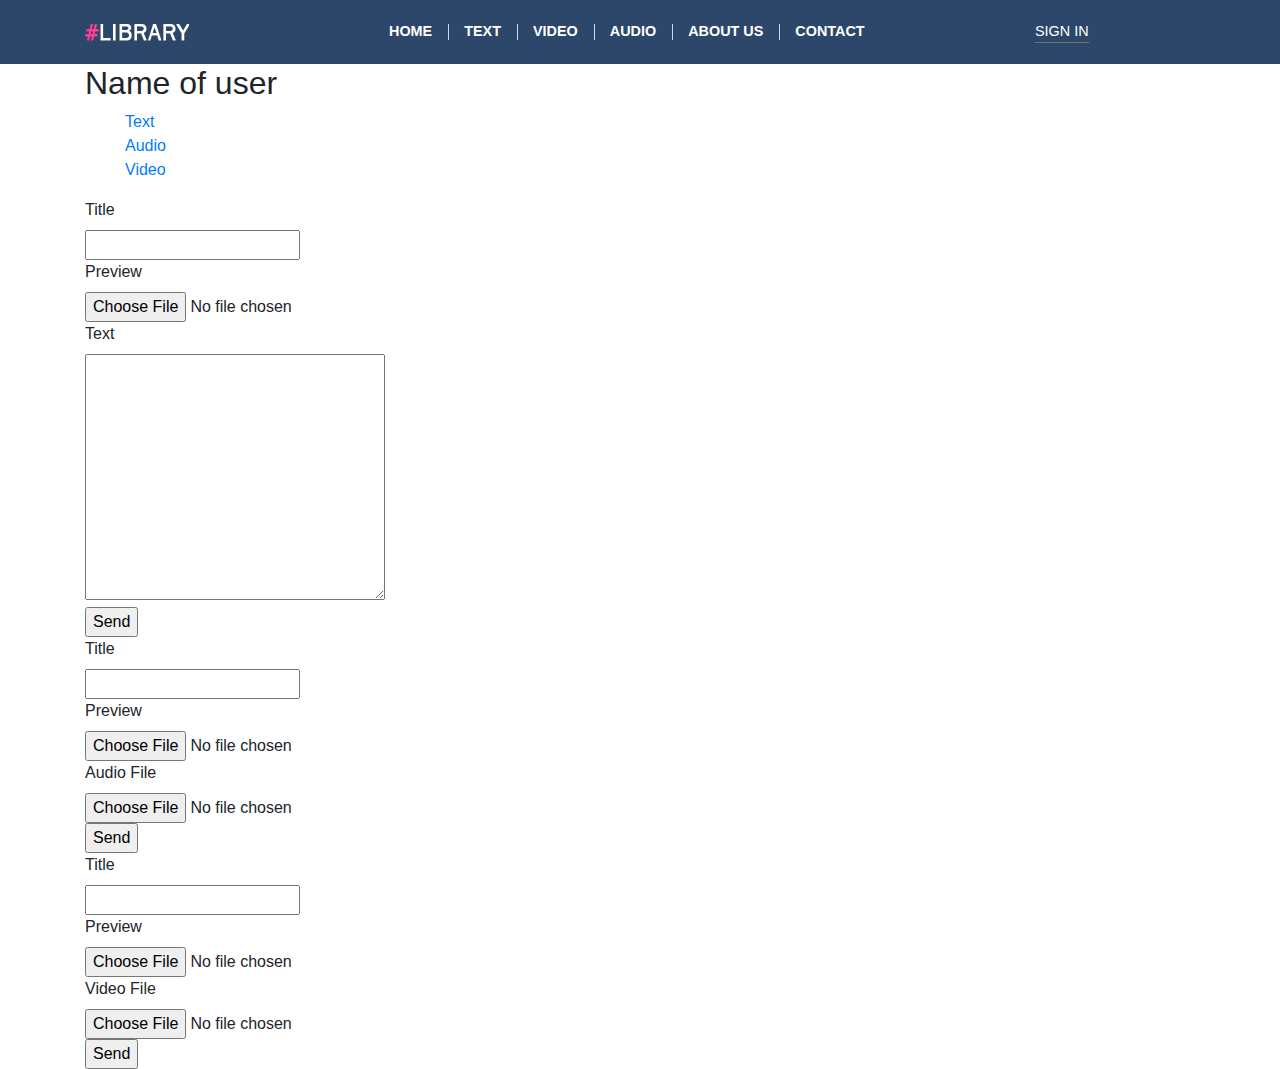
==== index.html @ 34593c9c "Add files via upload" ====
<!DOCTYPE html>
<html lang="en">
<head>
    <meta charset="UTF-8">
    <title>Title</title>
    <meta name="viewport" content="width=device-width, initial-scale=1">
    <meta http-equiv="X-UA-Compatible" content="IE=Edge" />
    <link rel="stylesheet" href="bootstrap/bootstrap.min.css">
    <link rel="stylesheet" href="css/style.css">
    <link rel="stylesheet" href="css/home.css" title="test">
    <link rel="stylesheet" href="css/media.css">
    <script data-main="app" src="js/lib/require.js"></script>
</head>
<body>
<div id="wrapper">
    <header class="header">
        <div class="container">
            <div class="row h-100 justify-content-center align-items-center">
                <div class="col-md-2 col-4">
                    <div class="logo">
                        <a href="/"><img src="img/logo.png" alt="library"></a>
                    </div>
                </div>
                <div class="col-md-6 offset-md-1 col-4">
                    <nav class="menu">
                        <ul class="navigation">
                            <li class="navigation-item">
                                <span class="item-stick"><a href="/" class="link">Home</a></span>
                            </li>
                            <li class="navigation-item">
                            <span class="item-stick">
                                <a href="#" class="link">Text</a>
                            </span>
                                <ul class="submenu">
                                    <li class="submenu-item">
                                        <a href="" class="link">Animals</a>
                                    </li>
                                    <li class="submenu-item">
                                        <a href="" class="link">Birthday</a>
                                    </li>
                                    <li class="submenu-item">
                                        <a href="" class="link">Cartoon</a>
                                    </li>
                                    <li class="submenu-item">
                                        <a href="" class="link">Easter</a>
                                    </li>
                                    <li class="submenu-item">
                                        <a href="" class="link">Human</a>
                                    </li>
                                    <li class="submenu-item">
                                        <a href="" class="link">Nature</a>
                                    </li>
                                </ul>
                            </li>
                            <li class="navigation-item">
                            <span class="item-stick">
                                <a href="#" class="link">Video</a>
                            </span>
                                <ul class="submenu">
                                    <li class="submenu-item">
                                        <a href="" class="link">Animals1</a>
                                    </li>
                                    <li class="submenu-item">
                                        <a href="" class="link">Birthday1</a>
                                    </li>
                                    <li class="submenu-item">
                                        <a href="" class="link">Cartoon1</a>
                                    </li>
                                    <li class="submenu-item">
                                        <a href="" class="link">Easter1</a>
                                    </li>
                                    <li class="submenu-item">
                                        <a href="" class="link">Human1</a>
                                    </li>
                                    <li class="submenu-item">
                                        <a href="" class="link">Nature1</a>
                                    </li>
                                </ul>
                            </li>
                            <li class="navigation-item">
                            <span class="item-stick">
                                <a href="#" class="link">Audio</a>
                            </span>
                                <ul class="submenu">
                                    <li class="submenu-item">
                                        <a href="" class="link">Animals2</a>
                                    </li>
                                    <li class="submenu-item">
                                        <a href="" class="link">Birthday2</a>
                                    </li>
                                    <li class="submenu-item">
                                        <a href="" class="link">Cartoon2</a>
                                    </li>
                                    <li class="submenu-item">
                                        <a href="" class="link">Easter2</a>
                                    </li>
                                    <li class="submenu-item">
                                        <a href="" class="link">Human2</a>
                                    </li>
                                    <li class="submenu-item">
                                        <a href="" class="link">Nature2</a>
                                    </li>
                                </ul>
                            </li>
                            <li class="navigation-item">
                            <span class="item-stick">
                                <a href="#" class="link">About us</a>
                            </span>
                            </li>
                            <li class="navigation-item">
                            <span class="item-stick">
                                <a href="#" class="link">Contact</a>
                            </span>
                            </li>
                        </ul>
                    </nav>
                    <div class="burger-menu">
                        <button class="burger-button" aria-expanded="false">
                            <img src="img/menu-button.png" alt="button">
                        </button>
                        <nav class="burger-dropdown">
                            <ul class="burger-navigation">
                                <li class="burger-item">
                                    <a href="#" class="link">Home</a>
                                </li>
                                <li class="burger-item item-collapsed">
                                    <a href="#" class="link">Text</a>
                                    <ul class="burger-submenu">
                                        <li class="burger-submenu-items">
                                            <a href="" class="link">Animals</a>
                                        </li>
                                        <li class="burger-submenu-items">
                                            <a href="" class="link">Birthday</a>
                                        </li>
                                        <li class="burger-submenu-items">
                                            <a href="" class="link">Cartoon</a>
                                        </li>
                                        <li class="burger-submenu-items">
                                            <a href="" class="link">Easter</a>
                                        </li>
                                        <li class="burger-submenu-items">
                                            <a href="" class="link">Human</a>
                                        </li>
                                        <li class="burger-submenu-items">
                                            <a href="" class="link">Nature</a>
                                        </li>
                                    </ul>
                                </li>
                                <li class="burger-item item-collapsed">
                                    <a href="#" class="link">Audio</a>
                                    <ul class="burger-submenu">
                                        <li class="burger-submenu-items">
                                            <a href="" class="link">Animals1</a>
                                        </li>
                                        <li class="burger-submenu-items">
                                            <a href="" class="link">Birthday1</a>
                                        </li>
                                        <li class="burger-submenu-items">
                                            <a href="" class="link">Cartoon1</a>
                                        </li>
                                        <li class="burger-submenu-items">
                                            <a href="" class="link">Easter1</a>
                                        </li>
                                        <li class="burger-submenu-items">
                                            <a href="" class="link">Human1</a>
                                        </li>
                                        <li class="burger-submenu-items">
                                            <a href="" class="link">Nature1</a>
                                        </li>
                                    </ul>
                                </li>
                                <li class="burger-item item-collapsed">
                                    <a href="#" class="link">Video</a>
                                    <ul class="burger-submenu">
                                        <li class="burger-submenu-items">
                                            <a href="" class="link">Animals2</a>
                                        </li>
                                        <li class="burger-submenu-items">
                                            <a href="" class="link">Birthday2</a>
                                        </li>
                                        <li class="burger-submenu-items">
                                            <a href="" class="link">Cartoon2</a>
                                        </li>
                                        <li class="burger-submenu-items">
                                            <a href="" class="link">Easter2</a>
                                        </li>
                                        <li class="burger-submenu-items">
                                            <a href="" class="link">Human2</a>
                                        </li>
                                        <li class="burger-submenu-items">
                                            <a href="" class="link">Nature2</a>
                                        </li>
                                    </ul>
                                </li>
                                <li class="burger-item">
                                    <a href="#" class="link">About us</a>
                                </li>
                                <li class="burger-item">
                                    <a href="#" class="link">Contact</a>
                                </li>
                            </ul>
                        </nav>
                    </div>
                </div>
                <div class="col-md-2 offset-md-1 col-4">
                    <div class="authentication-block">
                        <span class="authentication">Sign in</span>
                    </div>
                    <div class="popup-wrapper" id="signUpModal">
                        <div class="popup">
                            <span class="popup-close"></span>
                            <div class="popup-header">
                                <img src="img/logo.png" alt="">
                            </div>
                            <div class="popup-content">
                                <div class="popup-title">
                                    <p>Great to have you back!</p>
                                </div>
                                <form class="sign-in-form">
                                    <label for="login" class="sign-in-label">Login</label>
                                    <div class="input">
                                        <input type="text" id="login" name="name" class="sign-in-input" autocomplete="off" placeholder="Enter your login">
                                    </div>
                                    <label for="password" class="sign-in-label">Password</label>
                                    <div class="input">
                                        <input type="password" id="password" name="password" class="sign-in-input" autocomplete="off" placeholder="Enter your password">
                                    </div>
                                    <input type="submit" class="sign-in-button" value="Sign in">
                                </form>
                                <div class="sign-up">
                                    <p class="sign-up-text">New here? <a href="/create-account" class="sign-up-button">Create account</a></p>
                                </div>
                            </div>
                        </div>
                    </div>
                </div>
            </div>
        </div>
    </header>
    <div id="page"></div>
</div>
<!--<section class="sign-up">
    <div class="container">
        <div class="row">
            <div class="col-md-12">
                <h2 class="title">Registration</h2>
                <form class="sign-up-form" method="post">
                    <label for="login1" class="sign-up-label">Login</label>
                    <div class="input">
                        <input type="text" id="login1" name="name" class="sign-up-input" autocomplete="off" placeholder="Enter your login">
                    </div>
                    <label for="email" class="sign-up-label">Email</label>
                    <div class="input">
                        <input type="text" id="email" name="email" class="sign-up-input" autocomplete="off" placeholder="Enter your email">
                    </div>
                    <label for="password1" class="sign-up-label">Password</label>
                    <div class="input">
                        <input type="password" id="password1" name="password" class="sign-up-input" autocomplete="off" placeholder="Enter your password">
                    </div>
                    <label for="confirmPassword" class="sign-up-label">Repeat password</label>
                    <div class="input">
                        <input type="password" id="confirmPassword" name="confirmPassword" class="sign-up-input" autocomplete="off" placeholder="Confirm your password">
                    </div>
                    <input type="submit" class="send-button" value="Sign up">
                </form>
            </div>
        </div>
    </div>
</section>-->
<section class="account">
    <div class="container">
        <div class="row">
            <div class="col-md-12">
                <h2 class="user-name">Name of user</h2>
                <div class="tabs-block">
                    <!--<input id="tab1" class="tab-button" type="radio" name="tabs" checked>
                    <label for="tab1" class="label-tab">Text</label>

                    <input id="tab2" class="tab-button" type="radio" name="tabs">
                    <label for="tab2" class="label-tab">Audio</label>

                    <input id="tab3" class="tab-button" type="radio" name="tabs">
                    <label for="tab3" class="label-tab">Video</label>-->
                    <ul class="tabs">
                        <li class="tab-button">
                            <a class="tab-text active" data-tab="text" href="#">Text</a>
                        </li>
                        <li class="tab-button">
                            <a class="tab-text" data-tab="audio" href="#">Audio</a>
                        </li>
                        <li class="tab-button">
                            <a class="tab-text" data-tab="video" href="#">Video</a>
                        </li>
                    </ul>
                    <div class="tab-area active" id="text">
                        <form action="" class="text-form">
                            <label for="text-title">Title</label>
                            <div class="input">
                                <input type="text" id="text-title" class="text-input" name="text-title">
                            </div>
                            <label for="text-preview">Preview</label>
                            <div class="input">
                                <input type="file" id="text-preview" class="text-input" name="text-preview">
                            </div>
                            <label for="text-content">Text</label>
                            <div class="textarea">
                                <textarea name="text-content" id="text-content" class="text-input" cols="30" rows="10"></textarea>
                            </div>
                            <input type="submit" value="Send">
                        </form>
                    </div>
                    <div class="tab-area" id="audio">
                        <form action="" class="audio-form">
                            <label for="audio-title">Title</label>
                            <div class="input">
                                <input type="text" id="audio-title" class="audio-input" name="audio-title">
                            </div>
                            <label for="audio-preview">Preview</label>
                            <div class="input">
                                <input type="file" id="audio-preview" class="audio-input" accept="audio/*" name="audio-preview">
                            </div>
                            <label for="audio-content">Audio File</label>
                            <div class="input">
                                <input type="file" id="audio-content" class="audio-input" name="audio-content">
                            </div>
                            <input type="submit" value="Send">
                        </form>
                    </div>
                    <div class="tab-area" id="video">
                        <form action="" class="video-form">
                            <label for="video-title">Title</label>
                            <div class="input">
                                <input type="text" id="video-title" class="video-input" name="video-title">
                            </div>
                            <label for="video-preview">Preview</label>
                            <div class="input">
                                <input type="file" id="video-preview" class="video-input" accept="video/*" name="video-preview">
                            </div>
                            <label for="video-content">Video File</label>
                            <div class="input">
                                <input type="file" id="video-content" class="video-input" name="video-content">
                            </div>
                            <input type="submit" value="Send">
                        </form>
                    </div>
                </div>
            </div>
        </div>
    </div>
</section>
<script src="js/tabs.js"></script>
<script src="js/addContent.js"></script>
</body>
</html>
---- css/style.css ----
html, body {
    margin: 0;
    padding: 0;
}

ul {
    list-style: none;
}

.no-gutter > [class*='col-'] {
    padding-right:0;
    padding-left:0;
}

.img {
    max-width: 100%;
    height: auto;
}

#page {
    padding-top: 4rem;
}

.header {
    background: #2D476B;
    color: #fff;
    position: fixed;
    width: 100%;
    font-size: .9em;
    text-transform: uppercase;
    padding: 1rem 0;
    z-index: 3;
}

.popup-header .link {
    font-size: 1.5rem;
}

.menu {
    position: relative;
}

.navigation {
    display: flex;
    margin: 0;
    padding: 0 .19rem;
}

.navigation-item {
    display: flex;
    font-weight: 700;
}

.navigation-item .link {
    padding: 1.5rem 1rem;
}


.navigation-item:first-child {
    margin-left: 0;
}

.navigation-item:first-child .item-stick:before {
    display: none;
}

.item-stick:before {
    height: 1rem;
    content: "";
    position: absolute;
    width: 1px;
    margin: -0.5rem 0 0 0;
    background-color: #d6d6d6;
    top: 50%;
    pointer-events: none;
}

.link {
    transition: .4s ease-out;
    color: #fff;
}

.link:hover {
    color: #3FB75E;
    text-decoration: none;
}

.submenu {
    display: none;
    position: absolute;
    top: 2.65rem;
    background: #DEE2E0;
    left: 0;
    width: 100%;
    text-align: center;
    padding: 0;
    transition: 1s linear;
}

.submenu-item > .link {
    display: block;
    padding: 1rem;
    color: #2D476B;
    text-decoration: none;
}

.submenu-item > .link:hover {
    text-decoration: none;
    color: #3FB75E;
}

.navigation-item:hover > .submenu {
    display: flex;
    flex-wrap: wrap;
    transition: 1s linear;
}

.submenu-item {
    margin: 0;
    list-style: none;
    padding: .5rem;
    width: 33.3%;
}

.burger-menu {
    display: none;
    text-align: center;
}

.burger-dropdown {
    display: none;
    position: fixed;
    background: #DEE2E0;
    top: 4.1rem;
    left: 0;
    right: 0;
    flex-direction: column;
    justify-content: space-between;
    text-align: left;
    height: 100%;
}

.burger-item {
    padding-bottom: 1.2rem;
    border-bottom: 1px solid #bbb;
    position: relative;
    padding-top: 1.2rem;
    cursor: pointer;
}

.burger-item .link {
    color: #2D476B;
    font-weight: 700;
    font-size: 1rem;
}

.burger-item .link:hover {
    color: #3FB75E;
}

.burger-submenu {
    display: none;
    padding: .5rem 0;
}

.burger-submenu-items {
    padding: .3rem 0;
}

.burger-submenu-items .link {
    font-size: .9rem;
    font-weight: 500;
}

.burger-item.item-collapsed:after {
    position: absolute;
    right: 0;
    top: 1.5rem;
    content: "";
    display: block;
    width: 0;
    height: 0;
    border-left: .455rem solid transparent;
    border-right: .455rem solid transparent;
    border-top: .63rem solid #2D476B;
}

.burger-item.item-expanded:after {
    border: 0;
    content: "";
    display: block;
    width: 0;
    height: 0;
    border-left: .455rem solid transparent;
    border-right: .455rem solid transparent;
    border-bottom: .63rem solid #2D476B;
}

.burger-navigation {
    padding: 2.6rem 2.6rem 0;
    margin-bottom: 5.2rem;
    overflow-y: auto;
}

.burger-button {
    background: none;
    border: none;
    cursor: pointer;
}

.authentication {
    border-bottom: 1px solid #737373;
    cursor: pointer;
    float: left;
    transition: .4s ease-out;
}

.authentication:hover {
    color: #3FB75E;
}

.popup-wrapper {
    display: none;
    position: fixed;
    z-index: 1;
    left: 0;
    align-items: center;
    top: 0;
    width: 100%;
    height: 100%;
    overflow: auto;
    background-color: rgb(0,0,0);
    background-color: rgba(0,0,0,0.4);
    color: #000;
}

.popup {
    position: relative;
    background-color: #fefefe;
    margin: auto;
    border: 1px solid #888;
    width: 30%;
    z-index: 1;
    min-width: 22rem;
}

.popup-header{
    background: #2D476B;
    width: 100%;
    padding: 1rem;
    color: #fff;
    text-align: center;
}

.popup-content {
    padding: 1rem;
}

.popup-title {
    color: #000000;
    font-size: 1.2rem;
    font-weight: 600;
    padding: 1rem 0;
    text-align: center;
}

.sign-in-form {
    text-align: center;
}

.sign-in-label {
    font-weight: 600;
}

.sign-in-input {
    width: 80%;
    height: 3rem;
    margin-bottom: 1rem;
    padding-left: .8rem;
    font-size: 1rem;
    padding-bottom: .1rem;
    outline: none;
}

.sign-in-button {
    width: 80%;
    height: 3rem;
    background: #E83E8C;
    cursor: pointer;
    border: none;
    color: #fff;
    font-size: 1rem;
    text-transform: uppercase;
    margin: 1.5rem 0;
    transition: background-color .5s ease .01ms;
    outline: none;
}

.sign-up {
    text-align: center;
    font-size: .9rem;
}

.sign-up-button {
    color: #3FB75E;
    font-weight: 600;
}

.sign-up-button:hover {
    text-decoration: none;
    color: #2D476B;
}

.popup-close {
    position: absolute;
    float: right;
    right: 1rem;
    top: 1.5rem;
    width: 2rem;
    height: 2rem;
    cursor: pointer;
    opacity: .8;
}
.popup-close:hover {
    opacity: 1;
}
.popup-close:before, .popup-close:after {
    position: absolute;
    left: 15px;
    content: ' ';
    height: 1.5rem;
    width: 2px;
    background-color: #fff;
}
.popup-close:before {
    transform: rotate(45deg);
}
.popup-close:after {
    transform: rotate(-45deg);
}

.sign-in-button:hover {
    background: #D82E7C;
}
---- css/home.css ----
.sidebar {
    height: 100%;
    width: 11.9rem;
    position: fixed;
    top: 2.7rem;
    z-index: 1;
    overflow-x: hidden;
    padding-top: 20px;
}

.sidebar-item {
    padding: 1rem .2rem;
    text-decoration: none;
    position: relative;
    font-size: 1.5rem;
    display: block;
    border-bottom: 1px solid #bbb;
    cursor: pointer;
}

.sidebar .link {
    color: #2D476B;
}

.sidebar .link-collapsed:after {
    content: '';
    position: absolute;
    right: 1rem;
    top: 2rem;
    border-left: .455rem solid transparent;
    border-right: .455rem solid transparent;
    border-top: .63rem solid #2D476B;
}

.sidebar .link-expanded:after {
    border: 0;
    content: "";
    display: block;
    width: 0;
    height: 0;
    border-left: .455rem solid transparent;
    border-right: .455rem solid transparent;
    border-bottom: .63rem solid #2D476B;
}

.sidebar-submenu {
    display: none;
    padding: 0;
}

.sidebar-submenu .sidebar-submenu-item {
    position: relative;
}

.sidebar-submenu .sidebar-submenu-collapsed:after {
    content: '';
    position: absolute;
    right: .8rem;
    top: 1rem;
    border-left: .455rem solid transparent;
    border-right: .455rem solid transparent;
    border-top: .63rem solid #2D476B;
}

.sidebar-submenu .sidebar-submenu-expanded:after {
    border: 0;
    content: "";
    display: block;
    width: 0;
    height: 0;
    border-left: .455rem solid transparent;
    border-right: .455rem solid transparent;
    border-bottom: .63rem solid #2D476B;
}

.sidebar-submenu-l2 {
    display: none;
}

.sidebar-submenu-item-l2 {
    padding: 0;
}

.sidebar-icon {
    display: none;
    position: fixed;
    top: 4.7rem;
    left: 0;
    z-index: 2;
    padding: .8rem 1rem;
    background: #E83E8C;
    cursor: pointer;
}

.sidebar-close {
    display: none;
    width: 100%;
    padding: .5rem;
    background: #E83E8C;
    cursor: pointer;
}

.close-text {
    font-size: 1.5rem;
    color: #fff;
    text-align: center;
    margin: 0;
}

/*==========SLIDER==========*/

.top-banner {
    z-index: 0;
}

#slides{
    position: relative;
    height: 30rem;
    padding: 0;
    margin: 0;
    list-style-type: none;
    z-index: -1;
}

.slide{
    position: absolute;
    left: 0;
    top: 0;
    width: 100%;
    height: 100%;
    opacity: 0;
    -webkit-transition: opacity 1s;
    -moz-transition: opacity 1s;
    -o-transition: opacity 1s;
    transition: opacity 1s;
}

.showing{
    opacity: 1;
}


.slide{
    font-size: 40px;
    padding: 40px;
    box-sizing: border-box;
    background: #333;
    color: #fff;
    background-size: cover;
}

.slide:nth-of-type(1){
    background-image: url('../img/slide-1.jpg');
    background-position: center center;
    background-repeat: no-repeat;
    background-size: cover;
}

.slide:nth-of-type(2){
    background-image: url('../img/slide-2.jpg');
    background-position: center center;
    background-repeat: no-repeat;
    background-size: cover;
}

.slide:nth-of-type(3){
    background-image: url('../img/slide-3.jpg');
    background-position: center center;
    background-repeat: no-repeat;
    background-size: cover;
}
.slider{
    position: relative;
}

.search-block {
    position: absolute;
    top: 50%;
    left: 50%;
    margin-right: -50%;
    transform: translate(-50%, -50%);
    z-index: 1
}

.svg-logo {
    font-size: 2rem;
}

.search-input {
    width: 30rem;
    height: 3rem;
    border: none;
    font-size: 1.5rem;
    padding-left: 1rem;
    float: left;
    outline: none;
}

.search-button {
    height: 3rem;
    font-size: 1.2rem;
    padding: .7rem;
    color: #fff;
    background: #E83E8C;
    border: none;
    cursor: pointer;
    outline: none;
    transition: background-color .5s ease .01ms;
}

.search-button:hover {
    background: #D82E7C;
}

.form-holder {
    background-color: rgba(0,0,0,0.3);
    border-radius: 5px;
    -moz-border-radius: 5px;
    -webkit-border-radius: 5px;
    -o-border-radius: 5px;
    padding: 5px;
}

.search-title {
    color: #fff;
    text-align: center;
    font-size: 2rem;
}

.search-text {
    color: #fff;
    text-align: center;
    font-size: 1.2rem;
    padding-top: 1rem;
}

.background-search {
    display: none;
}

.active {
    display: block;
}
---- css/media.css ----
@media screen and (max-width: 1200px) {
    .navigation-item .link {
        padding: 1.5rem .5rem;
        font-size: .8rem;
    }

    .sidebar {
        width: 10rem;
    }

}


@media screen and (min-width: 993px) and (max-width: 1200px) {

}

@media screen and (max-width: 992px) {
    .navigation-item {
        display: none;
    }

    .burger-menu {
        display: block;
    }

    .authentication {
        float: right;
    }

    .sidebar {
        width: 4rem;
    }

    .sidebar-icon {
        display: block;
    }

    .link-collapsed .triangle-bottom {
        display: none;
    }

    .sidebar {
        display: none;
        z-index: 3;
        background: #2D476B;
        width: 40%;
        top: 4rem;
        padding: 0;
        left: 0;
    }

    .sidebar-item .link {
        color: #fff;
    }

    .sidebar .link-collapsed:after {
        content: '';
        position: absolute;
        right: 1rem;
        top: 2rem;
        border-left: .455rem solid transparent;
        border-right: .455rem solid transparent;
        border-top: .63rem solid #fff;
    }

    .sidebar .link-expanded:after {
        border: 0;
        content: "";
        display: block;
        width: 0;
        height: 0;
        border-left: .455rem solid transparent;
        border-right: .455rem solid transparent;
        border-bottom: .63rem solid #fff;
    }

    .sidebar-submenu .sidebar-submenu-collapsed:after {
        content: '';
        position: absolute;
        right: .8rem;
        top: 1rem;
        border-left: .455rem solid transparent;
        border-right: .455rem solid transparent;
        border-top: .63rem solid #fff;
    }

    .sidebar-submenu .sidebar-submenu-expanded:after {
        border: 0;
        content: "";
        display: block;
        width: 0;
        height: 0;
        border-left: .455rem solid transparent;
        border-right: .455rem solid transparent;
        border-bottom: .63rem solid #fff;
    }

    .sidebar-submenu-item {
        color: #fff;
    }

    .sidebar-close {
        display: block;
    }

    .tab-text {
        font-size: 0;
    }
    .tab-text:before {
        margin: 0;
    }

    .active {
        display: block;
    }

}

@media screen and (min-width: 769px) and (max-width: 991px) {


}

@media screen and (max-width: 768px) {
    /*.sidebar {
        z-index: 3;
        background: #2D476B;
        width: 40%;
        top: 4rem;
        padding: 0;
    }

    .sidebar-item .link {
        color: #fff;
    }

    .sidebar .link-collapsed:after {
        content: '';
        position: absolute;
        right: 1rem;
        top: 2rem;
        border-left: .455rem solid transparent;
        border-right: .455rem solid transparent;
        border-top: .63rem solid #fff;
    }

    .sidebar .link-expanded:after {
        border: 0;
        content: "";
        display: block;
        width: 0;
        height: 0;
        border-left: .455rem solid transparent;
        border-right: .455rem solid transparent;
        border-bottom: .63rem solid #fff;
    }

    .sidebar-submenu .sidebar-submenu-collapsed:after {
        content: '';
        position: absolute;
        right: .8rem;
        top: 1rem;
        border-left: .455rem solid transparent;
        border-right: .455rem solid transparent;
        border-top: .63rem solid #fff;
    }

    .sidebar-submenu .sidebar-submenu-expanded:after {
        border: 0;
        content: "";
        display: block;
        width: 0;
        height: 0;
        border-left: .455rem solid transparent;
        border-right: .455rem solid transparent;
        border-bottom: .63rem solid #fff;
    }

    .sidebar-submenu-item {
        color: #fff;
    }*/

    #slides {
        display: none;
    }

    /*.sidebar-close {*/
    /*display: block;*/
    /*}*/

    .background-search {
        display: block;
        position: relative;
        height: 18rem;
        padding: 0;
        margin: 0;
        list-style-type: none;
        z-index: -1;
        background-image: url(../img/slide-2.jpg);
        background-position: center center;
        background-repeat: no-repeat;
        background-size: cover;
    }

    .search-input {
        width: 80%;
    }

    .search-button {
        width: 20%;
    }

    .active {
        display: block;
    }
}

@media screen and (max-width: 576px) {


}
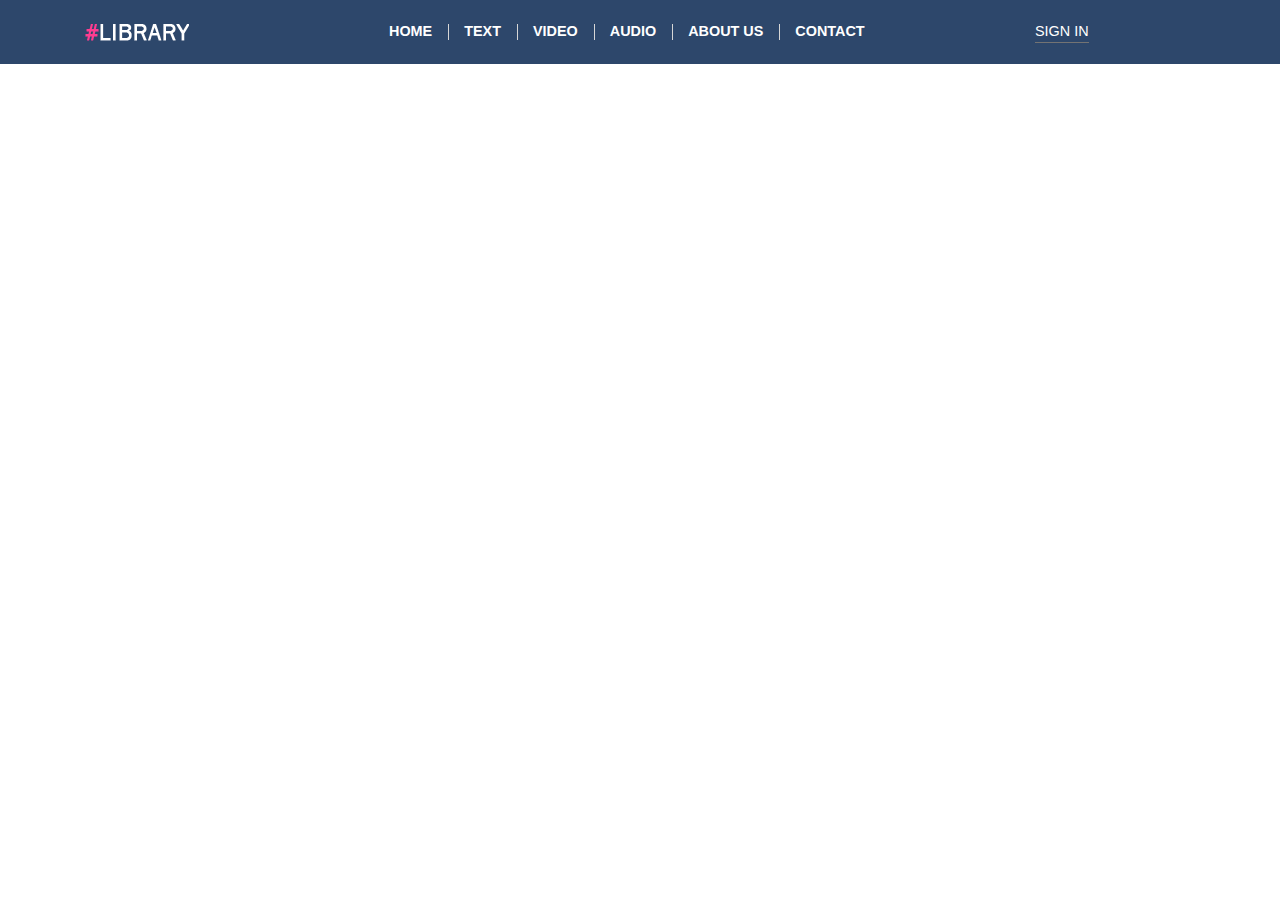
==== commit 99df2b7e: "Update index.html" ====
--- a/index.html
+++ b/index.html
@@ -267,88 +267,5 @@
         </div>
     </div>
 </section>-->
-<section class="account">
-    <div class="container">
-        <div class="row">
-            <div class="col-md-12">
-                <h2 class="user-name">Name of user</h2>
-                <div class="tabs-block">
-                    <!--<input id="tab1" class="tab-button" type="radio" name="tabs" checked>
-                    <label for="tab1" class="label-tab">Text</label>
-
-                    <input id="tab2" class="tab-button" type="radio" name="tabs">
-                    <label for="tab2" class="label-tab">Audio</label>
-
-                    <input id="tab3" class="tab-button" type="radio" name="tabs">
-                    <label for="tab3" class="label-tab">Video</label>-->
-                    <ul class="tabs">
-                        <li class="tab-button">
-                            <a class="tab-text active" data-tab="text" href="#">Text</a>
-                        </li>
-                        <li class="tab-button">
-                            <a class="tab-text" data-tab="audio" href="#">Audio</a>
-                        </li>
-                        <li class="tab-button">
-                            <a class="tab-text" data-tab="video" href="#">Video</a>
-                        </li>
-                    </ul>
-                    <div class="tab-area active" id="text">
-                        <form action="" class="text-form">
-                            <label for="text-title">Title</label>
-                            <div class="input">
-                                <input type="text" id="text-title" class="text-input" name="text-title">
-                            </div>
-                            <label for="text-preview">Preview</label>
-                            <div class="input">
-                                <input type="file" id="text-preview" class="text-input" name="text-preview">
-                            </div>
-                            <label for="text-content">Text</label>
-                            <div class="textarea">
-                                <textarea name="text-content" id="text-content" class="text-input" cols="30" rows="10"></textarea>
-                            </div>
-                            <input type="submit" value="Send">
-                        </form>
-                    </div>
-                    <div class="tab-area" id="audio">
-                        <form action="" class="audio-form">
-                            <label for="audio-title">Title</label>
-                            <div class="input">
-                                <input type="text" id="audio-title" class="audio-input" name="audio-title">
-                            </div>
-                            <label for="audio-preview">Preview</label>
-                            <div class="input">
-                                <input type="file" id="audio-preview" class="audio-input" accept="audio/*" name="audio-preview">
-                            </div>
-                            <label for="audio-content">Audio File</label>
-                            <div class="input">
-                                <input type="file" id="audio-content" class="audio-input" name="audio-content">
-                            </div>
-                            <input type="submit" value="Send">
-                        </form>
-                    </div>
-                    <div class="tab-area" id="video">
-                        <form action="" class="video-form">
-                            <label for="video-title">Title</label>
-                            <div class="input">
-                                <input type="text" id="video-title" class="video-input" name="video-title">
-                            </div>
-                            <label for="video-preview">Preview</label>
-                            <div class="input">
-                                <input type="file" id="video-preview" class="video-input" accept="video/*" name="video-preview">
-                            </div>
-                            <label for="video-content">Video File</label>
-                            <div class="input">
-                                <input type="file" id="video-content" class="video-input" name="video-content">
-                            </div>
-                            <input type="submit" value="Send">
-                        </form>
-                    </div>
-                </div>
-            </div>
-        </div>
-    </div>
-</section>
-<script src="js/tabs.js"></script>
-<script src="js/addContent.js"></script>
 </body>
-</html>+</html>
